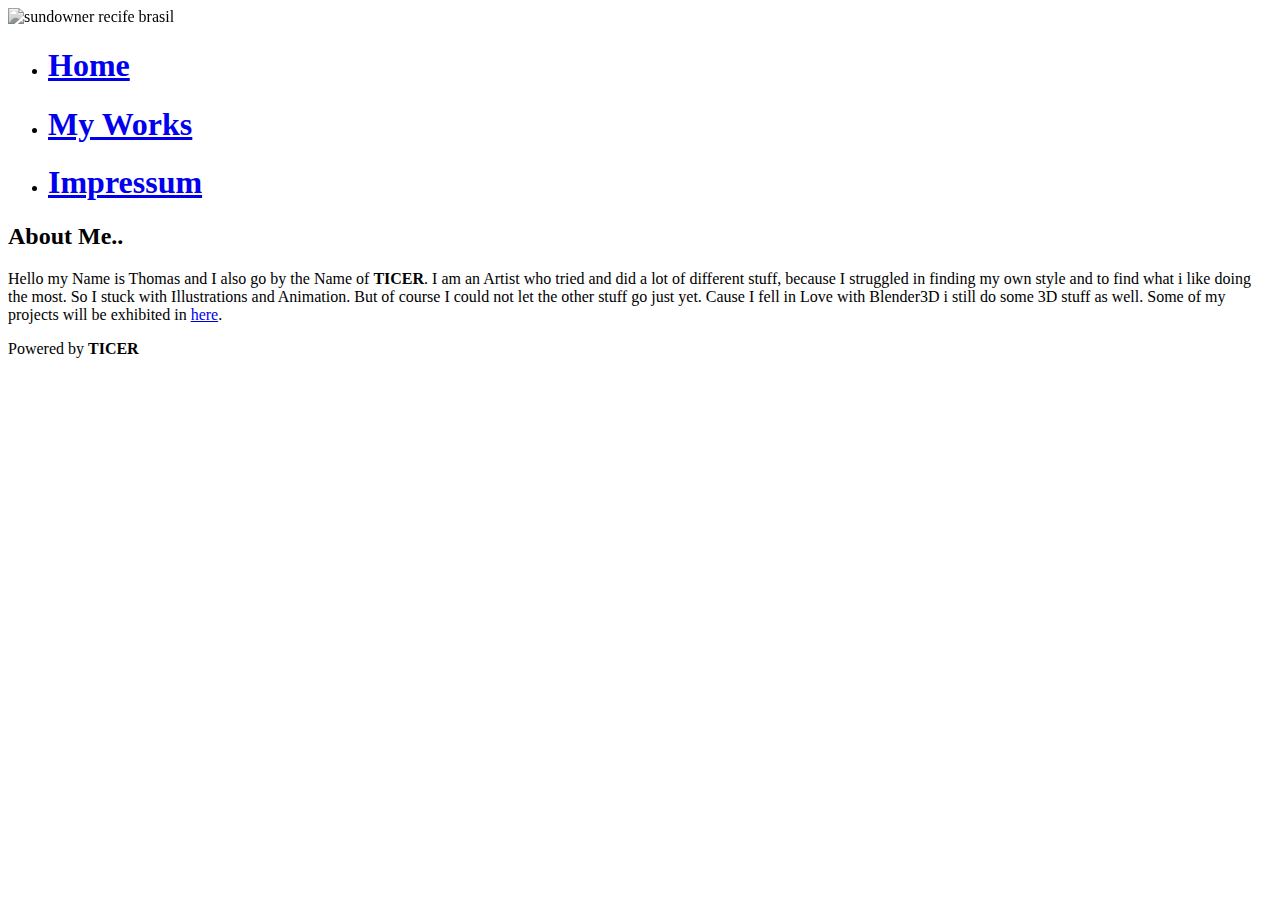
==== aboutme.html @ 7de0bd2c "Add files via upload" ====
<!DOCTYPE html>
<html lang="en">
<head>
    <meta charset="UTF-8">
    <meta name="viewport" content="width=device-width, initial-scale=1.0">
    <title>AboutMe</title>
    <link rel="stylesheet" href="CSS/style.css">
    <script src=""></script>
    <style></style>
    <link rel=preload as=image href="bilder/buildings_horizon_collage.png" fetchpriority=high>
</head>

<body>
    <header>
        <section>
            <div class="topcontainer">
                <img class="header-image" src="bilder/DSCF2828.JPG" alt="sundowner recife brasil" style="filter: saturate(0.1);">
            </div>
        </section>
    </header>
    <nav>
        <ul>
            <li><h1><a href="/index.html">Home</a></h1></li>
            <li><h1><a href="/myworks.html">My Works</a></h1></li>
            <li><h1><a href="/impressum.html">Impressum</a></h1></li>
        </ul>
    </nav>

    <div class="aboutme">
        <h2>About Me..</h2>
        <p>
        Hello my Name is Thomas and I also go by the Name of <b>TICER</b>. 
        I am an Artist who tried and did a lot of different stuff, because I struggled 
        in finding my own style and to find what i like doing the most. 
        So I stuck with Illustrations and Animation. But of course I could not let 
        the other stuff go just yet. Cause I fell in Love with Blender3D i still do 
        some 3D stuff as well. Some of my projects will be exhibited in <a href="myworks.html">here</a>.
        </p>
    </div>

    <footer>
        <div class="footer">
            <p>Powered by <b>TICER</b></p>
        </div>
    </footer>
</body>
</html>
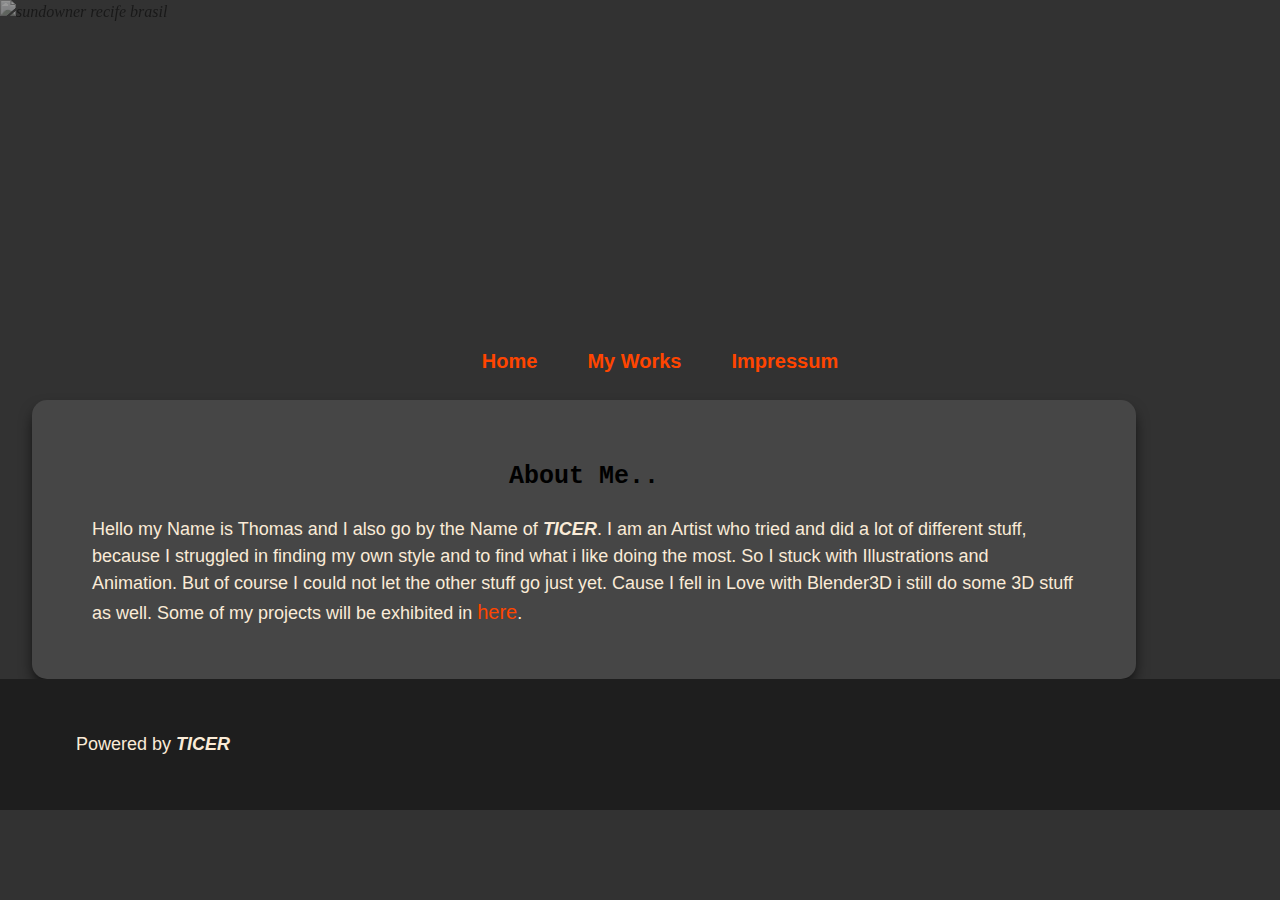
==== commit 850b69e1: "aboutme.html" ====
--- a/aboutme.html
+++ b/aboutme.html
@@ -4,7 +4,7 @@
     <meta charset="UTF-8">
     <meta name="viewport" content="width=device-width, initial-scale=1.0">
     <title>AboutMe</title>
-    <link rel="stylesheet" href="CSS/style.css">
+    <link rel="stylesheet" href="css/style.css">
     <script src=""></script>
     <style></style>
     <link rel=preload as=image href="bilder/buildings_horizon_collage.png" fetchpriority=high>
@@ -20,9 +20,9 @@
     </header>
     <nav>
         <ul>
-            <li><h1><a href="/index.html">Home</a></h1></li>
-            <li><h1><a href="/myworks.html">My Works</a></h1></li>
-            <li><h1><a href="/impressum.html">Impressum</a></h1></li>
+            <li><h1><a href="index.html">Home</a></h1></li>
+            <li><h1><a href="myworks.html">My Works</a></h1></li>
+            <li><h1><a href="impressum.html">Impressum</a></h1></li>
         </ul>
     </nav>
 
@@ -44,4 +44,4 @@
         </div>
     </footer>
 </body>
-</html>+</html>
--- a/css/style.css
+++ b/css/style.css
@@ -0,0 +1,452 @@
+/* <overall styling> */
+
+:root {
+    --clr-bg-container-dark: rgb(70, 70, 70);
+    --clr-bg-container-light: rgb(193, 180, 133);
+    --clr-bg-light: rgb(212, 199, 146);
+    --clr-bg-dark: rgb(50, 50, 50);
+    --clr-bg-footer: rgb(30, 30, 30);
+    --clr-primary-400:  rgb(70, 70, 70);
+    /* --clr-primary-800: rgb(91, 37, 3); */
+    --clr-primary-800: rgb(0, 0, 0);
+    --font-clr-link: orangered; 
+    --font-clr-text-light: antiquewhite;
+    --font-clr-text-dark: black;
+    --border-radius: 15px;
+    --clr-button: black;
+}
+
+.darkMode {
+    --clr-bg-container-dark: rgb(193, 180, 133);
+    --clr-bg-container-light: rgb(193, 180, 133);
+    --clr-bg-light: rgb(212, 199, 146);
+    --clr-bg-dark: rgb(212, 199, 146);
+    --clr-bg-footer: rgb(70, 70, 70);
+    --clr-primary-400:  rgb(193, 180, 133);
+    /* --clr-primary-800: rgb(91, 37, 3); */
+    --clr-primary-800: rgb(0, 0, 0);
+    --font-clr-link: orangered; 
+    --font-clr-text-light: black;
+    --font-clr-text-dark: antiquewhite;
+    --border-radius: 15px;
+    --clr-button: black;
+}
+
+html {
+    scroll-behavior: smooth;
+    scroll-padding-top: 5em;
+}
+
+body {
+    background-color: var(--clr-bg-dark);
+    line-height: 1.5;
+    min-height: 100vh;
+    margin: 0;
+}
+
+h1 {
+    margin: 0px;
+    color: var(--font-clr-text-light);
+    font-family: 'Courier New', Courier, monospace;
+}
+
+h2 {
+    margin: 10px;
+    color: var(--font-clr-text-dark);
+    font-family: 'Courier New', Courier, monospace;
+    font-size: 25px;
+    padding-top: 1rem;
+    padding-inline: 1rem;
+}
+
+b {
+    font-style: italic;
+}
+
+p, span {
+    margin: 20px;
+    color: var(--font-clr-text-light);
+    font-family: 'Franklin Gothic Medium', 'Arial Narrow', Arial, sans-serif;
+    font-size: 18px;
+    padding-inline: 1.5rem;
+}
+
+img {
+    max-width: 100%;
+    display: block;
+    height: auto;
+    font-style: italic;
+    background-repeat: no-repeat;
+    background-size: cover;
+    shape-margin: 0.75rem;
+}
+
+ul {
+    display: flex;
+    flex-direction: row;
+    justify-content: center;
+    align-items: flex-start;
+    gap: 50px;
+}
+
+li {
+    list-style-type: none;
+    color: var(--font-clr-text-light);
+    font-family: 'Franklin Gothic Medium', 'Arial Narrow', Arial, sans-serif;
+}
+
+/* </overall styling> */
+
+.mainnavbar {
+    background: var(--clr-bg-light);
+    opacity: 0;
+    display: flex;
+    justify-content: right;
+    align-items: center;
+    width: 100%;
+    position: sticky;
+    z-index: 1;
+    top: 0px;
+    left: 0px;
+    margin-inline: auto;
+    max-height: 4rem;
+}
+
+.drawings {
+    max-width: 80px;
+    height: auto;
+    position: absolute;
+    rotate: 90deg;
+}
+
+.three {    
+    top: -92px;
+    left: 40px;
+}
+
+.four {    
+    top: -98px;
+    right: 60px;
+}
+
+.five {    
+    rotate: 180deg;
+    top: 4rem;
+    right: -4rem;
+}
+
+/* <header> */
+
+.header-image {
+    grid-column: 1 / -1;
+    position: absolute;
+    inset: 0;
+    top: 0;
+    left: 0;
+    margin: 0;
+    border: 0;
+    width: 100%;
+    min-height: 100%;
+    max-height: 100%;
+    opacity: 0.5;
+    object-fit: cover;
+    z-index: -1;
+}
+
+/* </header> */
+
+/* <section 1> */
+
+.topcontainer {
+    height: 100%;
+    width: 100%;
+    display: flex; 
+    flex-direction: column;
+    margin: 0;
+    border: 0;
+    padding-block: 10em;
+    justify-content: center;
+    align-items: center;
+    position: relative;
+}
+
+.blurreddiv {
+    display: flex; 
+    flex-direction: column; 
+    height: 200px; 
+    width: 450px; 
+    border-radius: 30px;
+    justify-content: center;
+    align-items: center;
+    /* background-image: linear-gradient(rgba(82, 82, 82, 0.8), rgba(31, 31, 31, 0.8)); */
+}
+
+.linkcontainer {
+    display: grid;
+    grid-template-rows: repeat(auto-fit, 40px);
+    grid-template-columns: repeat(3, minmax(115px, 1fr));
+}
+
+.grid-item1 {
+    justify-self: center;
+    align-self: center;
+}
+
+.line {
+    border: 1px solid orangered;
+    border-radius: 5em;
+    width: 60%;
+    margin-inline: auto;
+    margin-block: 6em;
+}
+
+/* <section 2> */
+
+.samplegrid-container {
+    position: relative;
+    display: grid;
+    /* grid-template-columns: repeat(3, 1fr);
+    grid-template-rows: repeat(auto-fit, 1fr); */
+    margin: 2rem;
+    column-gap: 20px;
+    row-gap: 25px;
+    object-fit: cover;
+} 
+
+@media (min-width: 50em) {
+.samplegrid-container{
+    grid-template-columns: repeat(3, 1fr);
+}
+}
+
+.samplegrid-item {
+    border-radius: var(--border-radius);
+    background-color: var(--clr-bg-container-dark);
+    box-shadow: 0 0.5rem 1rem -0.25rem var(--clr-primary-800);
+}
+
+.sample-image {
+    margin-top: 2.5rem;
+    margin-inline: auto;
+    border-radius: var(--border-radius);
+    scale: 1;
+    transition: all 0.25s;
+}
+
+.sample-image:hover {
+    transform: scale(1.05);
+}
+
+.aboutme {
+    position: relative;
+    justify-content: center;
+    justify-items: center;
+    margin-left: 2rem;
+    margin-right: 9rem;
+    padding-block: 2em;
+    padding-inline: 1rem;
+    background-color: var(--clr-bg-container-dark);
+    border-radius: var(--border-radius);
+    box-shadow: 0 0.5rem 1rem -0.25rem var(--clr-primary-800);
+} 
+
+.galerie {
+    background-color: var(--clr-bg-container-dark);
+    box-shadow: 0 0.5rem 1rem -0.25rem var(--clr-primary-800);
+    border-radius: var(--border-radius);
+    /* display: grid;
+    grid-template-columns: repeat(auto-fit, minmax(320px, 1fr)); */
+    gap: 5px;
+    display: flex;
+    flex-direction: row; 
+    flex-wrap: wrap;
+    align-items: center;
+    justify-content: center;
+    /* min-width: 225px;
+    max-width: 41em; */
+    margin-inline: 2rem;
+    margin-block: 2rem;
+    padding: 10px;
+}
+
+.bilder {
+    width: auto;
+    min-width: 10em;
+    max-width: 1fr;
+    align-content: center;
+    padding: 10px;
+}
+
+/* .zwei {
+    grid-row: span 2;
+}
+
+.vier {
+    grid-row: span 2;
+} */
+
+.zoomies {
+    width: 300px;
+    height: 420px;
+    object-fit: cover;
+    transform-origin: center;
+    border-radius: var(--border-radius);
+    scale: 1;
+    transition: all 0.3s;
+    filter: grayscale(80%);
+    cursor: cell;
+}
+
+.zoomies:hover {
+    scale: 1.05;
+    filter: grayscale(0);
+}
+
+.footer {
+    background-color: var(--clr-bg-footer);
+    color: var(--font-clr-text-light);
+    display: grid;
+    grid-template-columns: repeat(auto-fit, minmax(320px, 1fr));
+    position: sticky;
+    bottom: 0;
+    left: 0;
+    right: 0;
+    /* width: 100%; */
+    margin: auto;
+    padding: 2rem;
+}
+
+/* <links> */
+
+a {
+    font-size: 20px;
+    font-family: 'Franklin Gothic Medium', 'Arial Narrow', Arial, sans-serif;
+}
+
+a:link {
+    background-color:none;
+    color: var(--font-clr-link);
+    text-decoration:none;
+}
+
+a:visited {
+    background-color:#F90000;
+    color: var(--font-clr-link);
+    text-decoration:none;
+}
+
+a:hover {
+    background-color: var(--font-clr-link);
+    color:black;
+    text-decoration:none;
+}
+
+/* </links> */
+
+.tag-list {
+    margin: 0;
+    padding-inline: 0;
+    list-style: none;
+}
+
+.tag-list li {
+    padding: 1rem;
+    background: var(--clr-primary-400);
+    border-radius: 0.5rem;
+    box-shadow: 0 0.5rem 1rem -0.25rem var(--clr-primary-800);
+}
+
+/* scrolling animation below */
+
+.scroller {
+    max-width:600px;
+    margin: auto; 
+    padding-bottom: 4rem;
+}
+
+.scroller__inner {
+    display: flex;
+    flex-wrap: wrap;
+    gap: 1rem;
+}
+
+.scroller[data-animated="true"] {
+    overflow:hidden;
+    mask: linear-gradient(90deg, transparent, white 20%, white 80%, transparent);
+}
+
+.scroller[data-animated="true"] .scroller__inner {
+    width: max-content;
+    flex-wrap: nowrap;
+    animation: scroll 40s linear infinite;
+}
+
+@keyframes scroll {
+    to {
+        transform: translate(calc(-50% - 0.5rem));
+    }
+}
+
+.projectsgrid-container {
+    display: grid;
+    grid-template-columns: repeat(auto-fit, minmax(1fr, 1fr, 1fr));
+    /* grid-template-rows: repeat(auto-fit, 1fr); */
+    margin: 2rem;
+    column-gap: 20px;
+    row-gap: 25px;
+    object-fit: cover;
+    /* border: 2px solid red; */
+} 
+
+/* @media (min-width: 50em) {
+.projectsgrid-container{
+    grid-template-columns: repeat(3, 1fr);
+}
+} */
+
+.projectsgrid-item {
+    border-radius: var(--border-radius);
+    background-color: var(--clr-bg-container-dark);
+    box-shadow: 0 0.5rem 1rem -0.25rem var(--clr-primary-800);
+    align-items: center;
+    padding: 2em;
+    position: relative;
+    min-height: 5em;
+}
+
+@media (min-width: 40em){
+    .projects-tn {
+        min-width: 150px;
+        min-height: 150px;
+        object-fit: scale-down;
+        aspect-ratio: 1 / 1;
+    }
+    
+    .projectsgrid-item.featured {
+        grid-row: span 2;
+        grid-column: span 2;
+}
+}
+
+/* @media (min-width: 60em){
+    .projects-tn {
+        aspect-ratio: 1 / 1;
+    }
+    
+    .projectsgrid-item.featured {
+        grid-row: span 2;
+        grid-column: span 2;
+        grid-template-columns: repeat(3, 1fr);
+}
+} */
+
+.projects-tn {
+    max-height: 100px;
+    max-width: 100px;
+    aspect-ratio: 1 / 1;
+    object-fit: contain;
+    border-radius: 0px;
+    display: inline-block;
+    margin-inline: 1.5em;
+    margin-block: 1.5em;
+}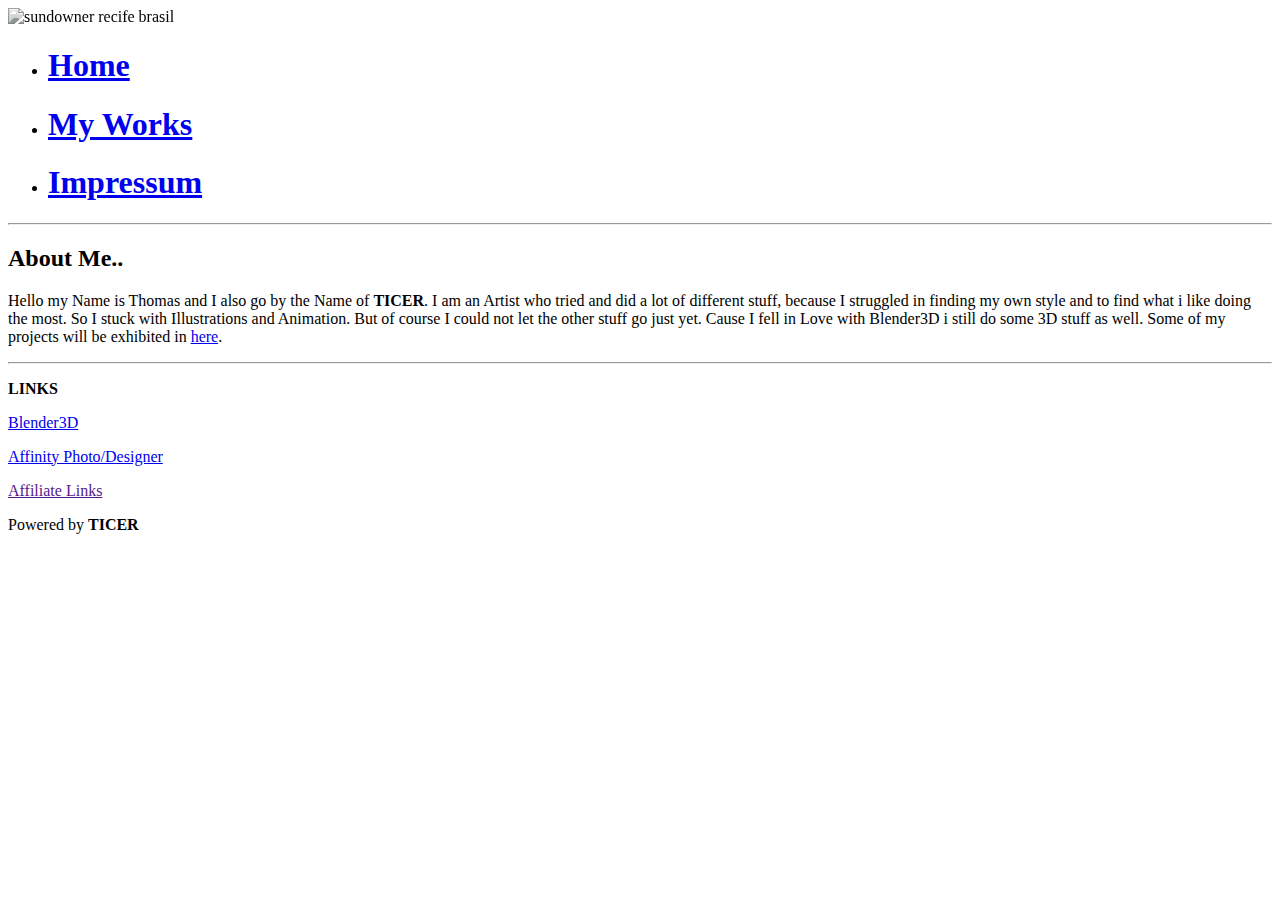
==== commit 88c13ff8: "Add files via upload" ====
--- a/aboutme.html
+++ b/aboutme.html
@@ -4,7 +4,7 @@
     <meta charset="UTF-8">
     <meta name="viewport" content="width=device-width, initial-scale=1.0">
     <title>AboutMe</title>
-    <link rel="stylesheet" href="css/style.css">
+    <link rel="stylesheet" href="CSS/style.css">
     <script src=""></script>
     <style></style>
     <link rel=preload as=image href="bilder/buildings_horizon_collage.png" fetchpriority=high>
@@ -26,6 +26,8 @@
         </ul>
     </nav>
 
+    <hr class="line">
+
     <div class="aboutme">
         <h2>About Me..</h2>
         <p>
@@ -38,10 +40,20 @@
         </p>
     </div>
 
+    <hr class="line">
+
     <footer>
         <div class="footer">
-            <p>Powered by <b>TICER</b></p>
+            <div>
+                <p><b>LINKS</b></p>
+                <a href="https://www.blender.org"><p>Blender3D</p></a>
+                <a href="https://affinity.serif.com/de/"><p>Affinity Photo/Designer</p></a>
+                <a href=""><p>Affiliate Links</p></a>
+            </div>
+            <div class="footer__right">
+                <p>Powered by <b>TICER</b></p>
+            </div>
         </div>
     </footer>
 </body>
-</html>
+</html>